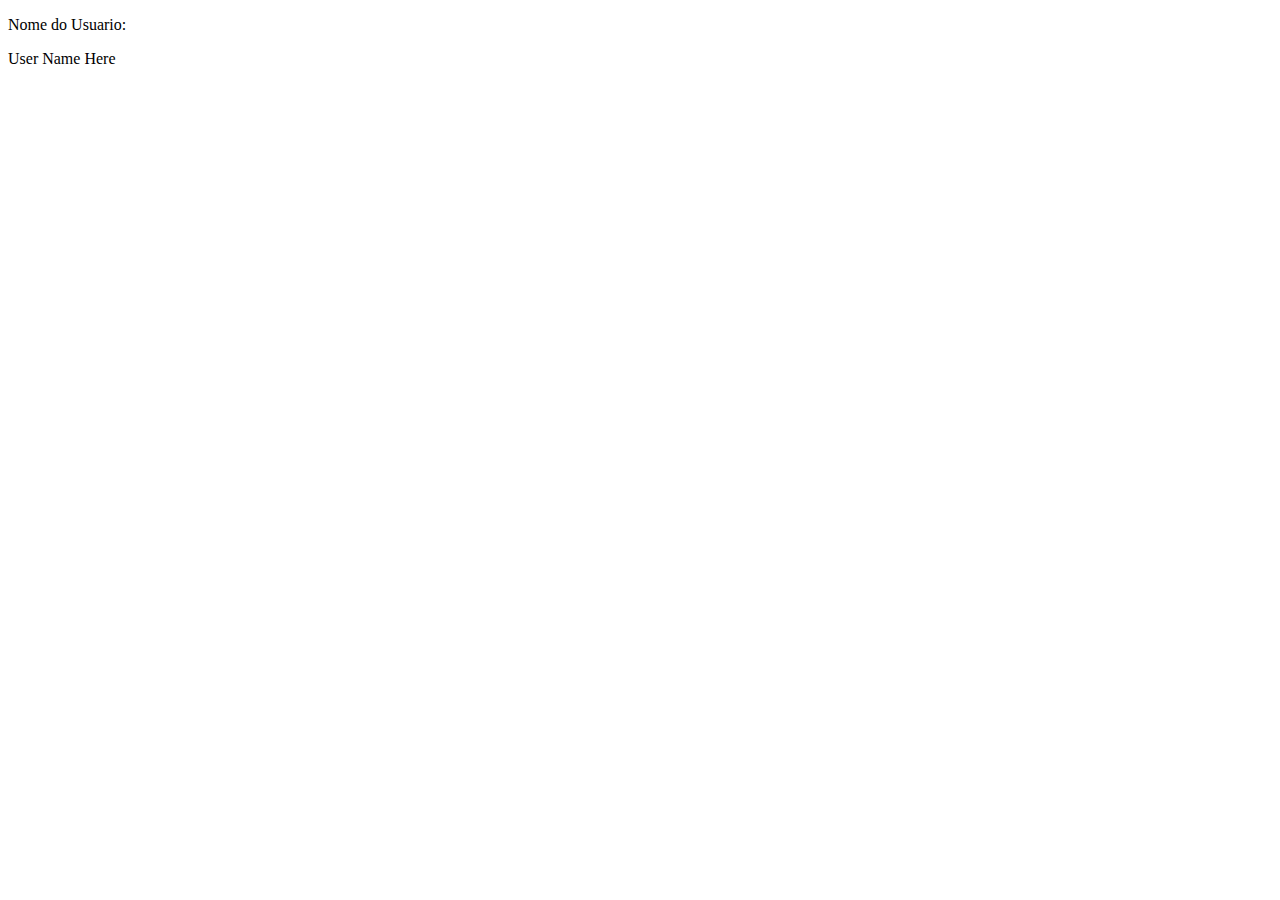
==== src/main/resources/templates/usuario.html @ ffa373a3 "Criadas as páginas de teste para visualização dos dados retornados do banco de dados" ====
<!DOCTYPE html>
<html lang="pt-BR" xmlns:th="http://www.thymeleaf.org">
<head>
    <meta charset="UTF-8">
    <title>Home Page</title>
    <link th:rel="stylesheet" th:href="@{/webjars/bootstrap/4.5.2/css/bootstrap.min.css} "/>
</head>

<body>
<!--/*@thymesVar id="usr" type="com.knasel.app.model.Usuario"*/-->
<div class="container-fluid" th:object="${usr}">
    <p class="alert-primary">Nome do Usuario:</p>

    <p th:text="${usr.nome}">User Name Here</p>
</div>


</body>


<!-- A importação deve seguir essa sequência 1. Popper, 2. Jquery e 3. Bootstrap. Conforme recomenda  site do Bootstrap-->
<script th:src="@{/webjars/popper.js/2.5.2/umd/popper.min.js}"></script>
<script th:src="@{/webjars/jquery/3.5.1/jquery.min.js}"></script>
<script th:src="@{/webjars/bootstrap/4.5.2/js/bootstrap.min.js}"></script>
</html>
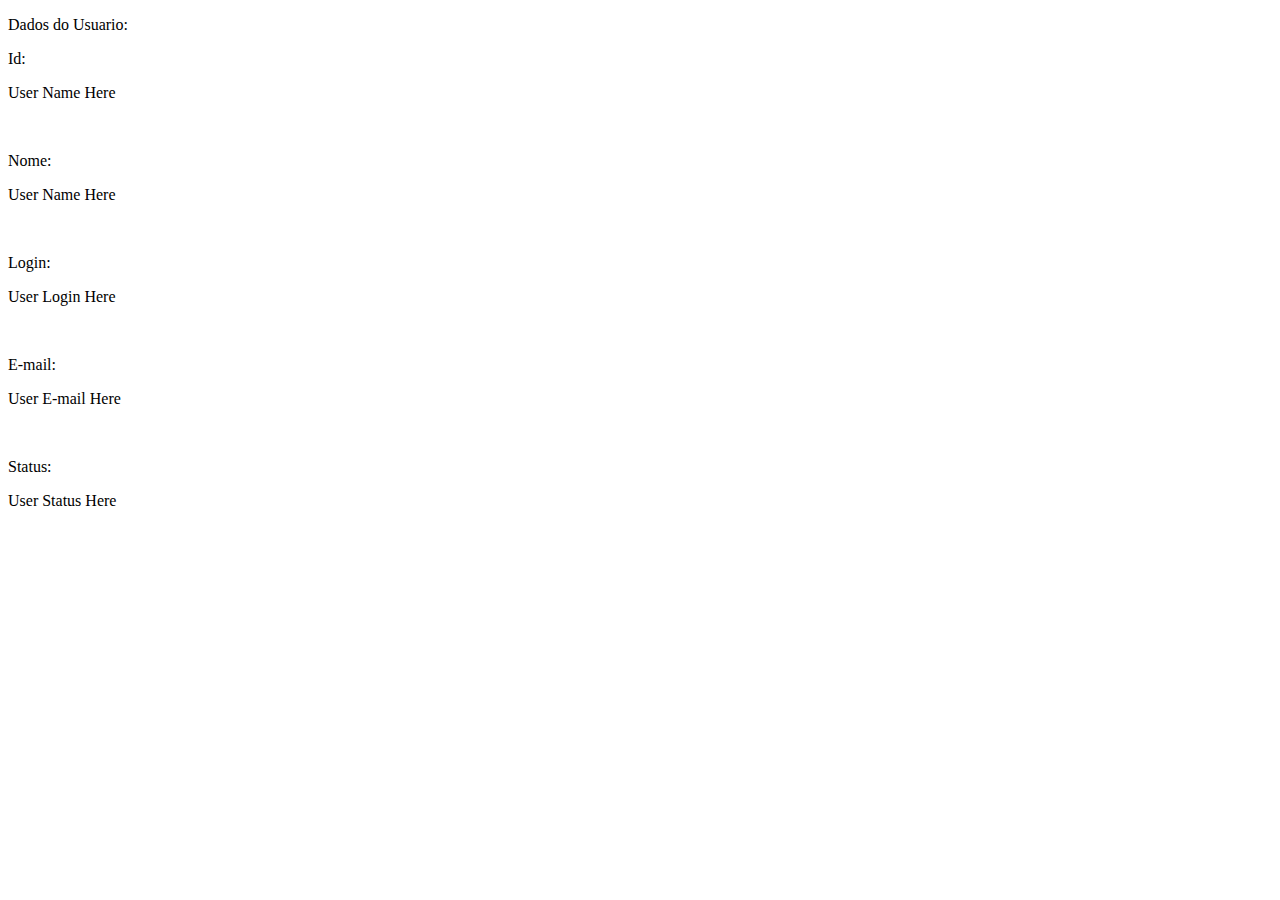
==== commit de9c4067: "Ajustes para permitir a exibição dos dados vindos do controller" ====
--- a/src/main/resources/templates/usuario.html
+++ b/src/main/resources/templates/usuario.html
@@ -9,9 +9,12 @@
 <body>
 <!--/*@thymesVar id="usr" type="com.knasel.app.model.Usuario"*/-->
 <div class="container-fluid" th:object="${usr}">
-    <p class="alert-primary">Nome do Usuario:</p>
-
-    <p th:text="${usr.nome}">User Name Here</p>
+    <p class="alert-primary">Dados do Usuario:</p>
+    <p>Id:</p><p th:text="${usr.idUsuario}">User Name Here</p><br>
+    <p>Nome:</p><p th:text="${usr.nome}">User Name Here</p><br>
+    <p>Login:</p><p th:text="${usr.login}">User Login Here</p><br>
+    <p>E-mail:</p><p th:text="${usr.email}">User E-mail Here</p><br>
+    <p>Status:</p><p th:text="${usr.ativo}">User Status Here</p><br>
 </div>
 
 
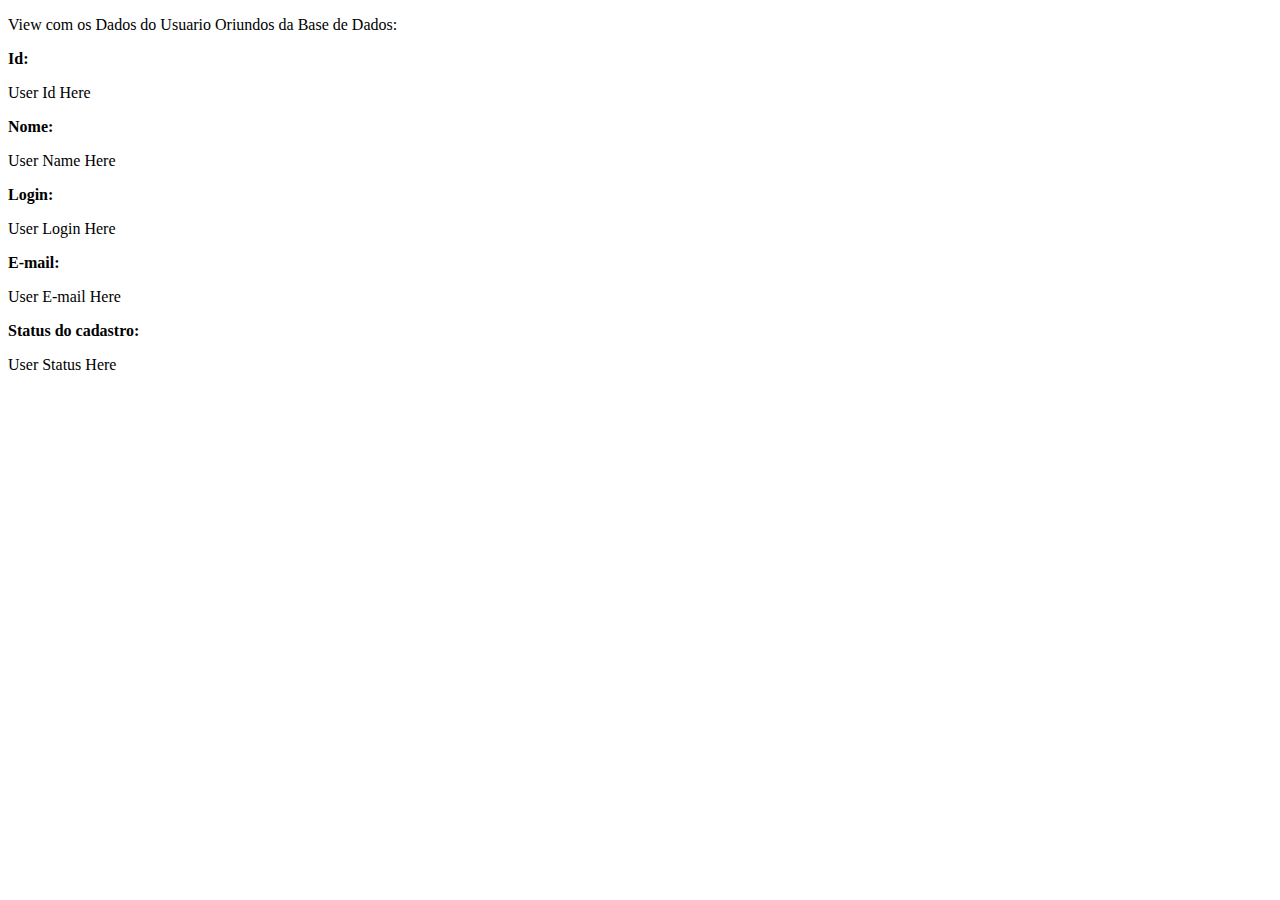
==== commit 486f83ee: "realizados ajustes na view usuario.html. Por enquanto está exibindo só 1 usuario por vez." ====
--- a/src/main/resources/templates/usuario.html
+++ b/src/main/resources/templates/usuario.html
@@ -9,12 +9,12 @@
 <body>
 <!--/*@thymesVar id="usr" type="com.knasel.app.model.Usuario"*/-->
 <div class="container-fluid" th:object="${usr}">
-    <p class="alert-primary">Dados do Usuario:</p>
-    <p>Id:</p><p th:text="${usr.idUsuario}">User Name Here</p><br>
-    <p>Nome:</p><p th:text="${usr.nome}">User Name Here</p><br>
-    <p>Login:</p><p th:text="${usr.login}">User Login Here</p><br>
-    <p>E-mail:</p><p th:text="${usr.email}">User E-mail Here</p><br>
-    <p>Status:</p><p th:text="${usr.ativo}">User Status Here</p><br>
+    <p class="alert-primary">View com os Dados do Usuario Oriundos da Base de Dados:</p>
+    <p><strong>Id:</strong></p><p th:text="${usr.getIdUsuario()}">User Id Here</p>
+    <p><strong>Nome:</strong></p><p th:text="${usr.getNome()}">User Name Here</p>
+    <p><strong>Login:</strong></p><p th:text="${usr.getLogin()}">User Login Here</p>
+    <p><strong>E-mail:</strong></p><p th:text="${usr.getEmail()}">User E-mail Here</p>
+    <p><strong>Status do cadastro:</strong></p><p th:text="${usr.isAtivo()}">User Status Here</p>
 </div>
 
 
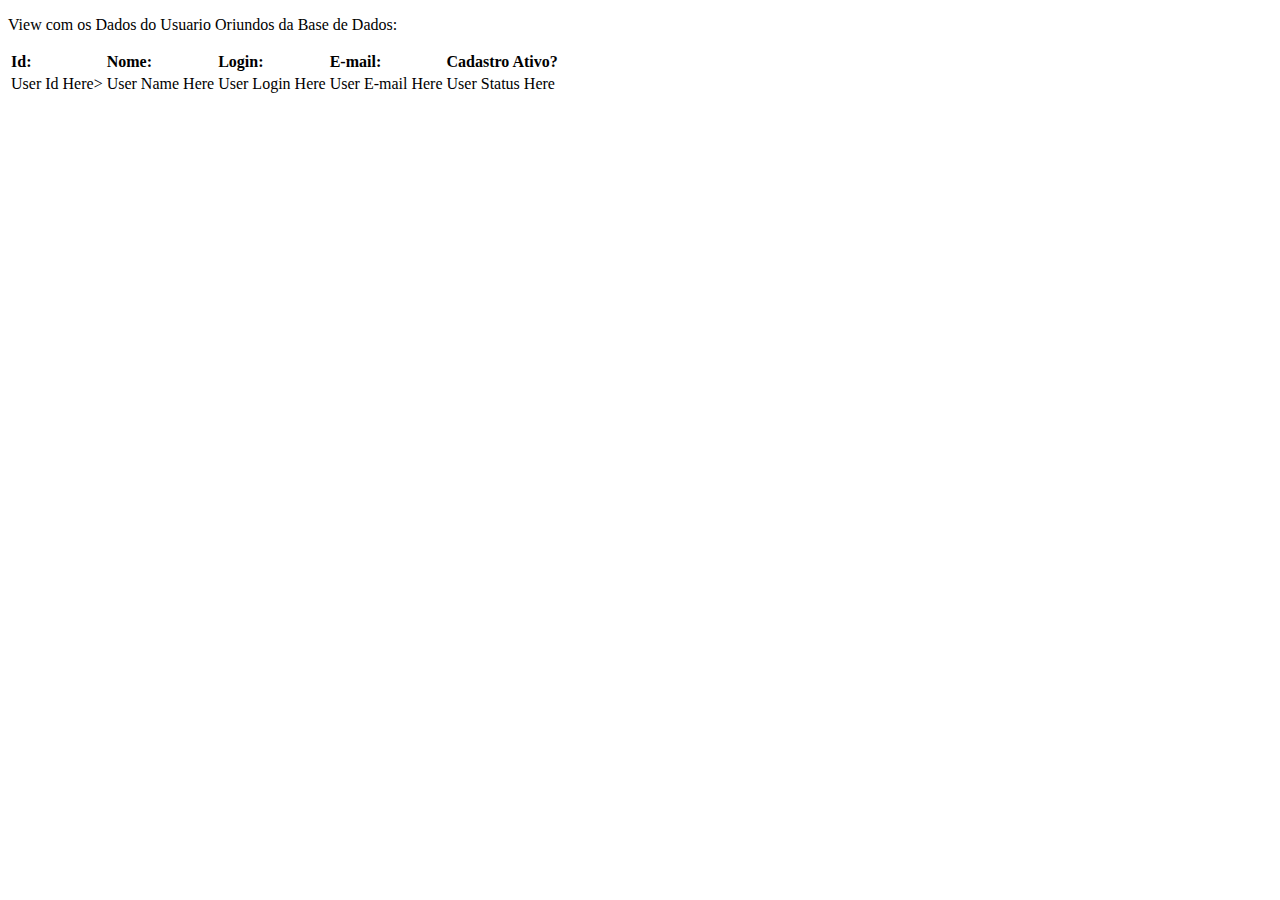
==== commit fc8aeb43: "View corrigida para exibir os dados de um objeto do tipo Usuario.kt" ====
--- a/src/main/resources/templates/usuario.html
+++ b/src/main/resources/templates/usuario.html
@@ -4,17 +4,33 @@
     <meta charset="UTF-8">
     <title>Home Page</title>
     <link th:rel="stylesheet" th:href="@{/webjars/bootstrap/4.5.2/css/bootstrap.min.css} "/>
+
 </head>
 
 <body>
 <!--/*@thymesVar id="usr" type="com.knasel.app.model.Usuario"*/-->
 <div class="container-fluid" th:object="${usr}">
-    <p class="alert-primary">View com os Dados do Usuario Oriundos da Base de Dados:</p>
-    <p><strong>Id:</strong></p><p th:text="${usr.getIdUsuario()}">User Id Here</p>
-    <p><strong>Nome:</strong></p><p th:text="${usr.getNome()}">User Name Here</p>
-    <p><strong>Login:</strong></p><p th:text="${usr.getLogin()}">User Login Here</p>
-    <p><strong>E-mail:</strong></p><p th:text="${usr.getEmail()}">User E-mail Here</p>
-    <p><strong>Status do cadastro:</strong></p><p th:text="${usr.isAtivo()}">User Status Here</p>
+    <p class="alert alert-dark">View com os Dados do Usuario Oriundos da Base de Dados:</p>
+    <table class="table table-bordered table-striped">
+        <thead class="thead-dark">
+        <tr>
+            <td><strong>Id:</strong>
+            <td><strong>Nome:</strong></td>
+            <td><strong>Login:</strong></td>
+            <td><strong>E-mail:</strong></td>
+            <td><strong>Cadastro Ativo?</strong></td>
+        </tr>
+        </thead>
+        <tbody>
+        <tr>
+            <td class="align-middle" th:text="${usr.getIdUsuario()}">User Id Here></td>
+            <td class="align-middle" th:text="${usr.getNome()}">User Name Here</td>
+            <td class="align-middle" th:text="${usr.getLogin()}">User Login Here</td>
+            <td class="align-middle" th:text="${usr.getEmail()}">User E-mail Here</td>
+            <td class="align-middle" th:text="${usr.isAtivo()}">User Status Here</td>
+        </tr>
+        </tbody>
+    </table>
 </div>
 
 
